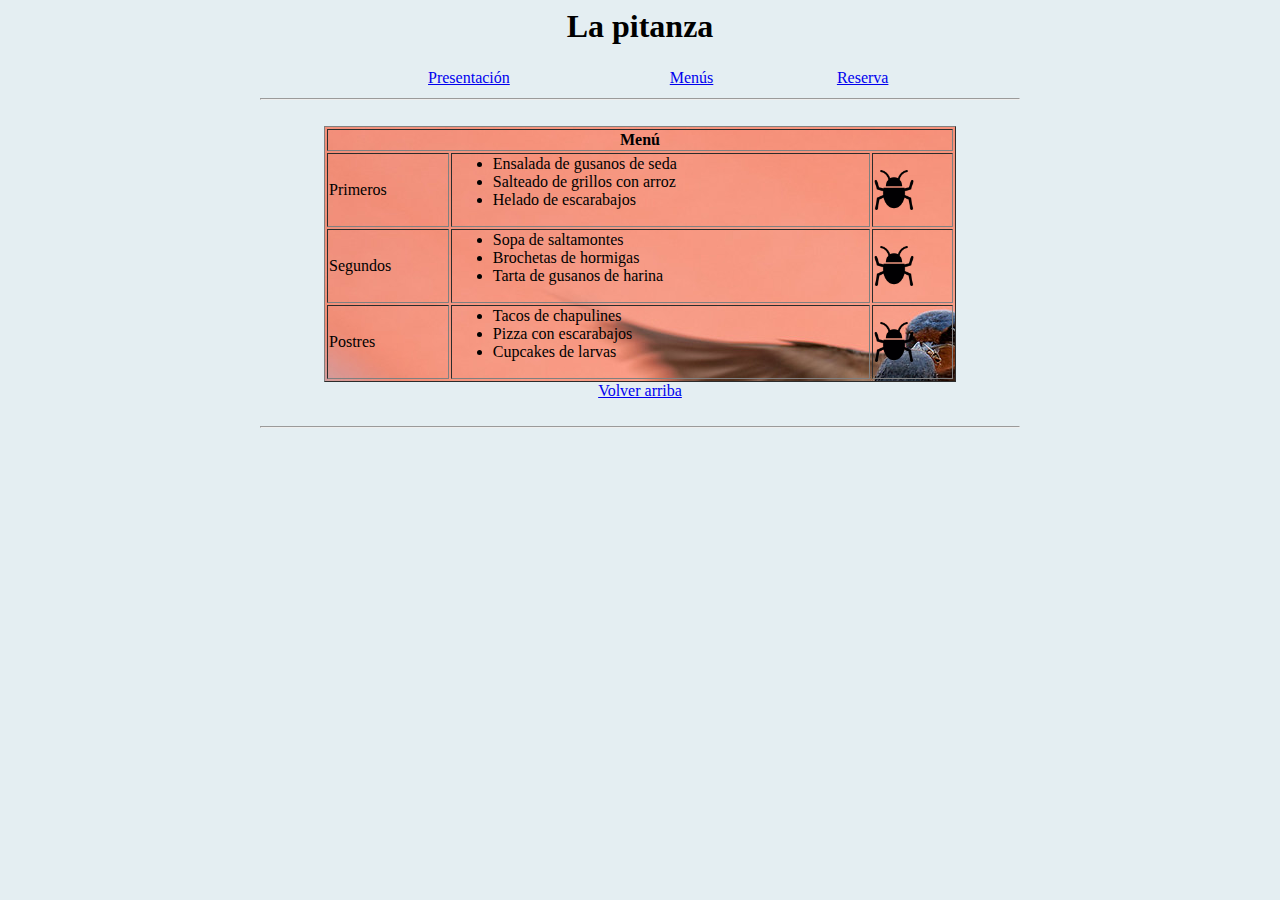
==== html/menu.html @ b802dc43 "moviendo a lenguaje de marcs" ====
<! DOCTYPE HTML >
<html>
<head>
<meta http-equiv="content-type" charset="UTF-8">
<link rel="icon" href="../img/escarabajo.gif" type="image/gif" />

<title>R e s t a u r a n t e  L a  P i t a n z a </title>
<style>


</style>
</head>
<body bgcolor="#e4eef2">
<a name="Arriba"/>
<h1 align="center"> La pitanza </h1>
<table align="center" width="50%"><tr align="center">
<td padding="10px"><a href="../index.html">Presentación</a></td>
<td padding="10px"><a href="../html/menu.html">Menús</a></td>
<td padding="10px"><a href="../html/reserva.html">Reserva</a></td>
</tr>
</table>

<hr width="60%" />
<br/>
<table bgcolor="#FFFFE0" align="center" width="50%" border="1" class="tabla" background="../img/golondrinas.jpg">
		<thead></thead>
		<tr><th colspan="3"> Menú </th></tr>
		<tbody>
		<tr>
		<td padding="10px"> Primeros </td><td padding="10px"> <ul>
    <li>Ensalada de gusanos de seda</li>
    <li>Salteado de grillos con arroz</li>
    <li>Helado de escarabajos</li>
  </ul> </td> 
  <td padding="10px"><a href="../img/ensalada-gusanos.jps.webp" target="_blank" rel="noopener noreferrer" title="Haz click en el icono para ver una foto del plato"><img src="../img/insecto.png" width="40"/></a></td>
		</tr>
		<tr>
		<td padding="10px"> Segundos </td><td padding="10px"> <ul>
    <li>Sopa de saltamontes</li>
    <li>Brochetas de hormigas</li>
    <li>Tarta de gusanos de harina</li>
  </ul>
   </td> 
     <td padding="10px"><a href="../img/sopa-de-chapulines.webp" target="_new" title="Haz click en el icono para ver una foto del plato"><img src="../img/insecto.png" width="40"/></a></td>
		</tr>
		
		<tr>
		<td padding="10px"> Postres </td><td padding="10px"> 
		
		 <ul>
    <li>Tacos de chapulines</li>
    <li>Pizza con escarabajos</li>
    <li>Cupcakes de larvas</li>
  </ul>
		 </td> 
		   <td padding="10px"><a href="../img/ensalada-gusanos.jps.webp" target="_new" title="Haz click en el icono para ver una foto del plato"><img src="../img/insecto.png" width="40"/></a></td>
		</tr>
		</tbody>
	</table>
<center>
<a href="#Arriba"> Volver arriba</a>
</center>
<br/>
<hr width="60%" />
</body>
</html>
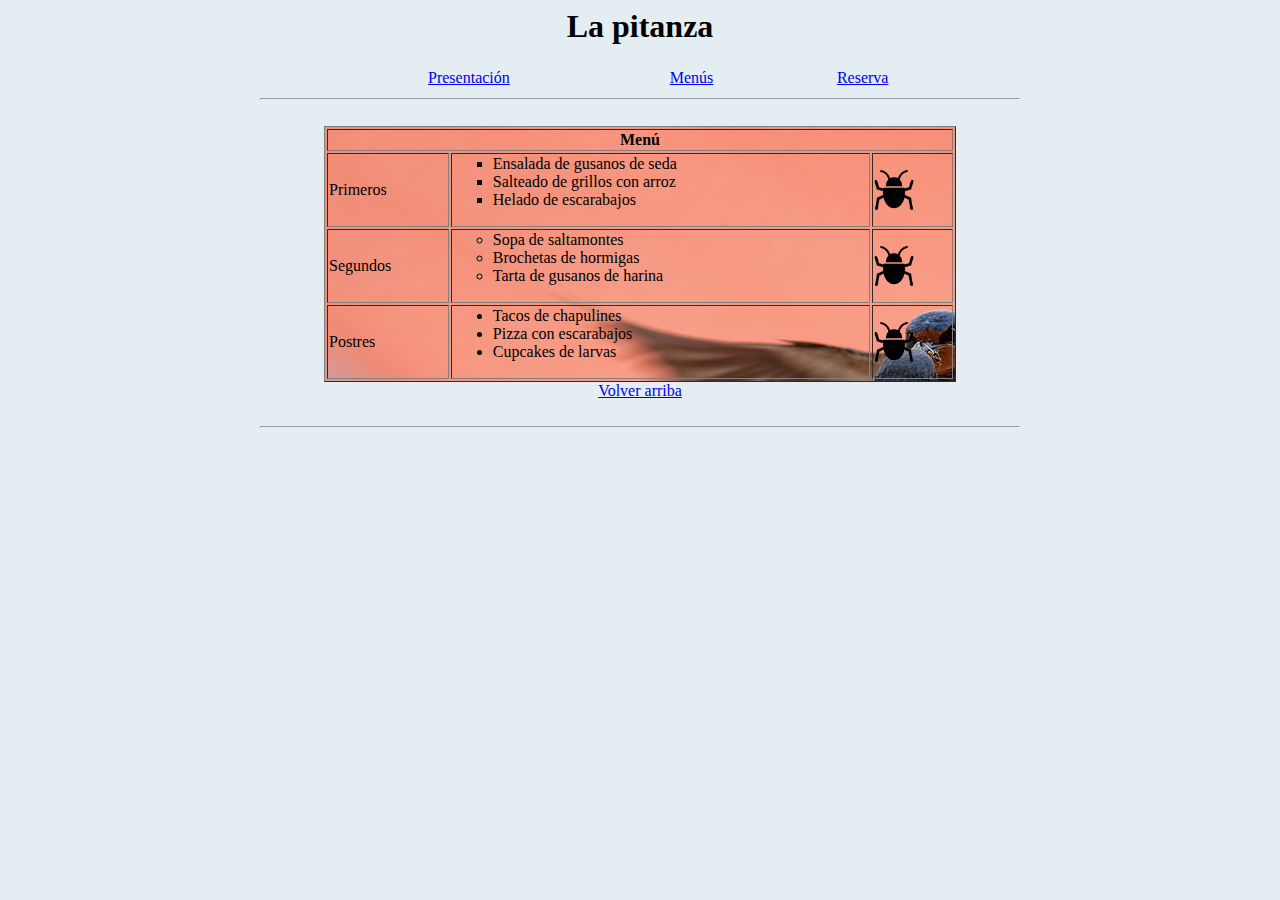
==== commit 96b4c11a: "añadiendo un par de etiquetas en ul" ====
--- a/html/menu.html
+++ b/html/menu.html
@@ -3,7 +3,12 @@
 <head>
 <meta http-equiv="content-type" charset="UTF-8">
 <link rel="icon" href="../img/escarabajo.gif" type="image/gif" />
-
+<link rel="stylesheet" href="../css/estilo.css">
+<meta http-equiv="content-type" charset="UTF-8">
+<meta name="nombre" content="menus del restaurante">
+<meta name="description" content="módulo de lenguaje de marcas">
+<meta name="author" content="David Herrero">
+<meta name="keywords" content="html, marcas, feedback1, menu">
 <title>R e s t a u r a n t e  L a  P i t a n z a </title>
 <style>
 
@@ -27,7 +32,7 @@
 		<tr><th colspan="3"> Menú </th></tr>
 		<tbody>
 		<tr>
-		<td padding="10px"> Primeros </td><td padding="10px"> <ul>
+		<td padding="10px"> Primeros </td><td padding="10px"> <ul type="square">
     <li>Ensalada de gusanos de seda</li>
     <li>Salteado de grillos con arroz</li>
     <li>Helado de escarabajos</li>
@@ -35,7 +40,7 @@
   <td padding="10px"><a href="../img/ensalada-gusanos.jps.webp" target="_blank" rel="noopener noreferrer" title="Haz click en el icono para ver una foto del plato"><img src="../img/insecto.png" width="40"/></a></td>
 		</tr>
 		<tr>
-		<td padding="10px"> Segundos </td><td padding="10px"> <ul>
+		<td padding="10px"> Segundos </td><td padding="10px"> <ul type="circle">
     <li>Sopa de saltamontes</li>
     <li>Brochetas de hormigas</li>
     <li>Tarta de gusanos de harina</li>
@@ -47,7 +52,7 @@
 		<tr>
 		<td padding="10px"> Postres </td><td padding="10px"> 
 		
-		 <ul>
+		 <ul type="disc">
     <li>Tacos de chapulines</li>
     <li>Pizza con escarabajos</li>
     <li>Cupcakes de larvas</li>
--- a/css/estilo.css
+++ b/css/estilo.css
@@ -0,0 +1,7 @@
+/*
+Aquí irá el contenido de la hoja de estilo
+
+body{
+font-size:99;
+}
+*/